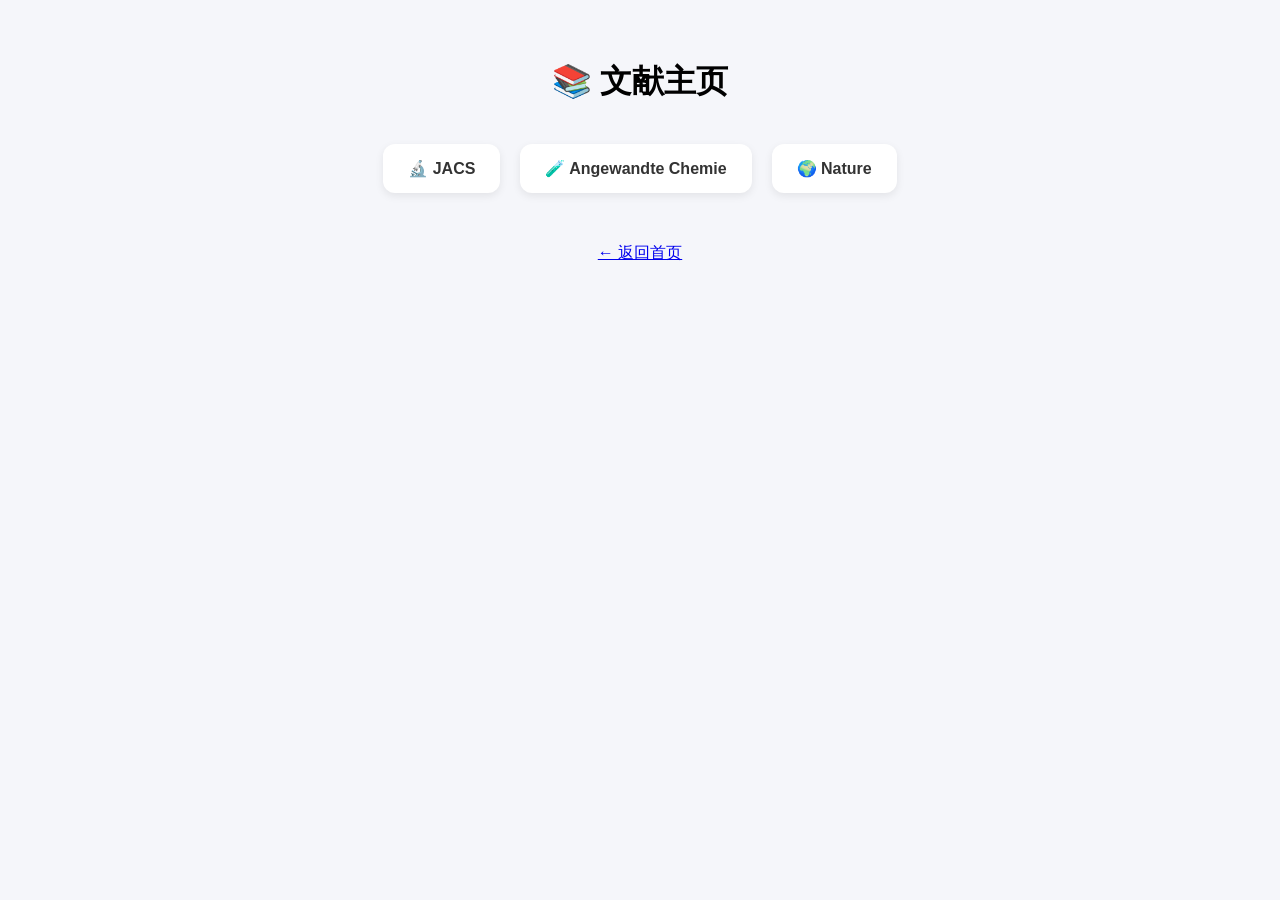
==== link.html @ 54f88b78 "Update link.html" ====
<!DOCTYPE html>
<html lang="zh-CN">
<head>
<meta charset="UTF-8">
<meta name="viewport" content="width=device-width, initial-scale=1.0">
<title>文献链接</title>

<style>
body{
  font-family:Arial, sans-serif;
  background:#f5f6fa;
  margin:0;
  text-align:center;
}

h1{
  margin-top:60px;
}

.links{
  margin-top:40px;
  display:flex;
  justify-content:center;
  gap:20px;
  flex-wrap:wrap;
}

a.card{
  padding:15px 25px;
  background:white;
  border-radius:12px;
  text-decoration:none;
  color:#333;
  box-shadow:0 3px 8px rgba(0,0,0,0.08);
  transition:0.2s;
  font-weight:600;
}

a.card:hover{
  transform:translateY(-4px);
  box-shadow:0 8px 20px rgba(0,0,0,0.12);
}

.back{
  margin-top:50px;
  display:block;
}
</style>
</head>

<body>

<h1>📚 文献主页</h1>

<div class="links">
  <a class="card" href="https://pubs.acs.org/journal/jacsat" target="_blank" rel="noopener">
    🔬 JACS
  </a>

  <a class="card" href="https://onlinelibrary.wiley.com/journal/15213773" target="_blank" rel="noopener">
    🧪 Angewandte Chemie
  </a>

  <a class="card" href="https://www.nature.com" target="_blank" rel="noopener">
    🌍 Nature
  </a>
</div>

<a class="back" href="index.html">← 返回首页</a>
<script>
  const box = document.getElementById("linkBox");
  const links = Array.from(box.querySelectorAll("a.card"));

  links.sort((a, b) => {
    return a.textContent.localeCompare(b.textContent);
  });

  links.forEach(link => box.appendChild(link));
</script>
</body>
</html>
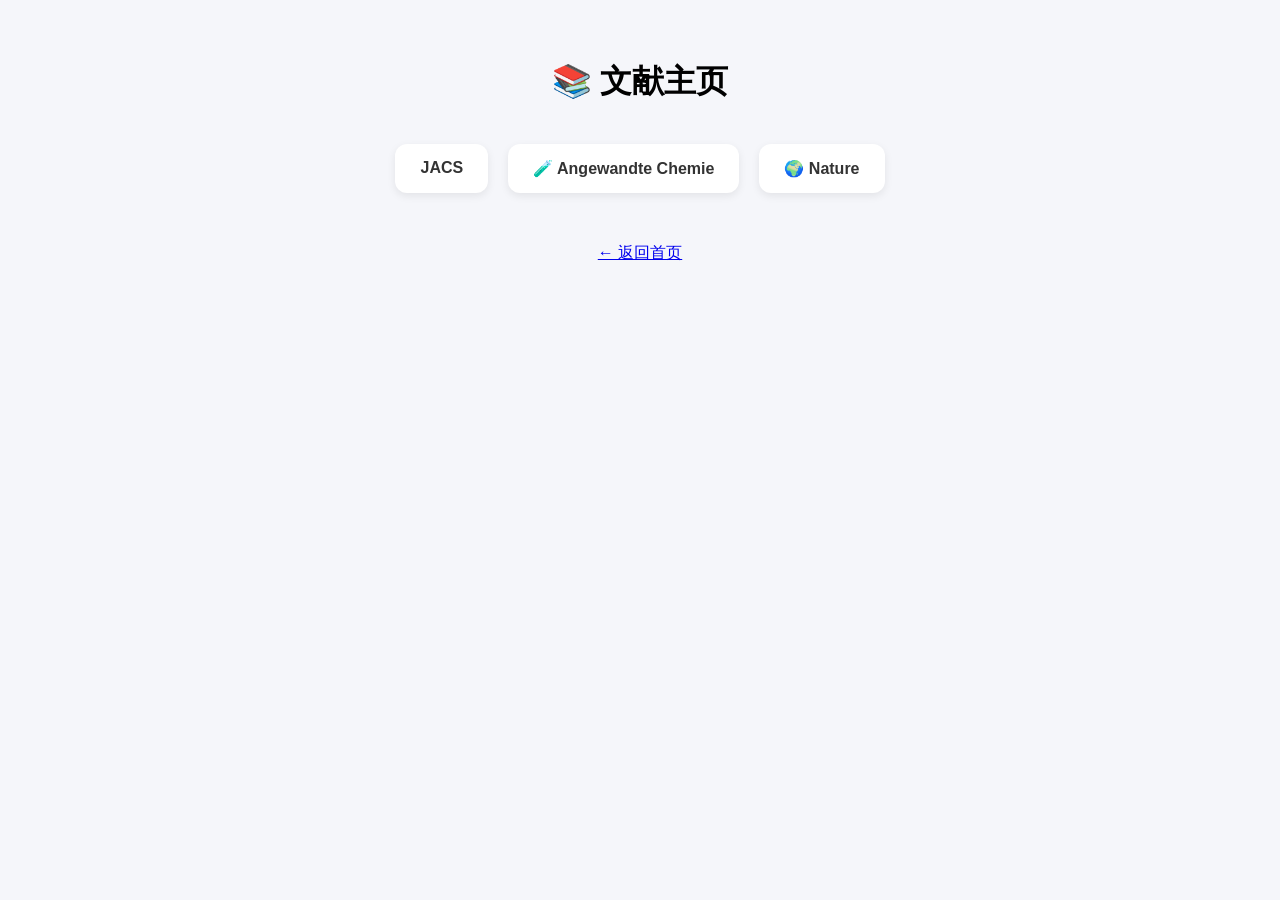
==== commit 254b479f: "Update link.html" ====
--- a/link.html
+++ b/link.html
@@ -54,7 +54,7 @@
 
 <div class="links">
   <a class="card" href="https://pubs.acs.org/journal/jacsat" target="_blank" rel="noopener">
-    🔬 JACS
+     JACS
   </a>
 
   <a class="card" href="https://onlinelibrary.wiley.com/journal/15213773" target="_blank" rel="noopener">
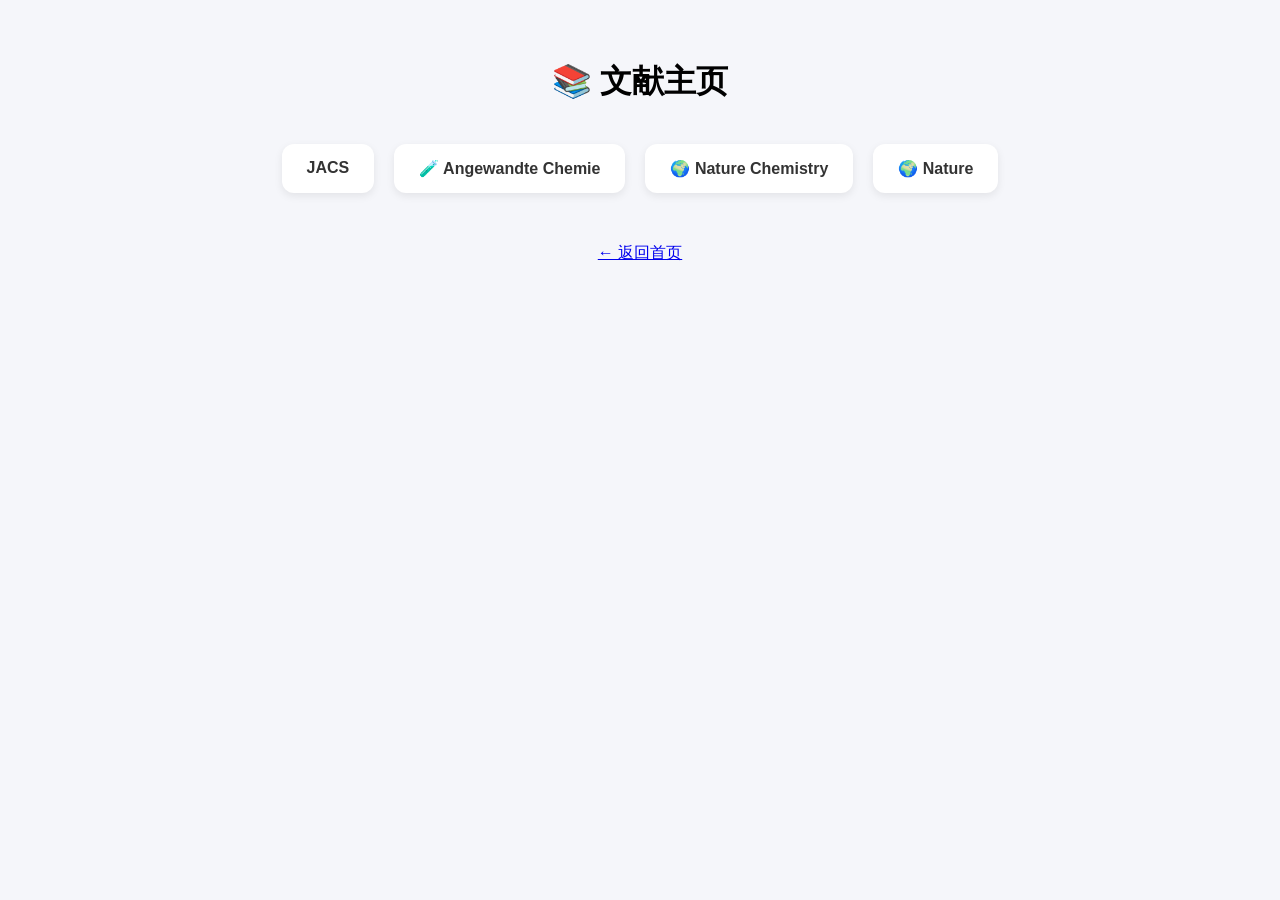
==== commit 5521983c: "Update link.html" ====
--- a/link.html
+++ b/link.html
@@ -60,6 +60,9 @@
   <a class="card" href="https://onlinelibrary.wiley.com/journal/15213773" target="_blank" rel="noopener">
     🧪 Angewandte Chemie
   </a>
+  <a class="card" href="https://www.nature.com/nchem/" target="_blank" rel="noopener">
+    🌍 Nature Chemistry
+  </a>
 
   <a class="card" href="https://www.nature.com" target="_blank" rel="noopener">
     🌍 Nature
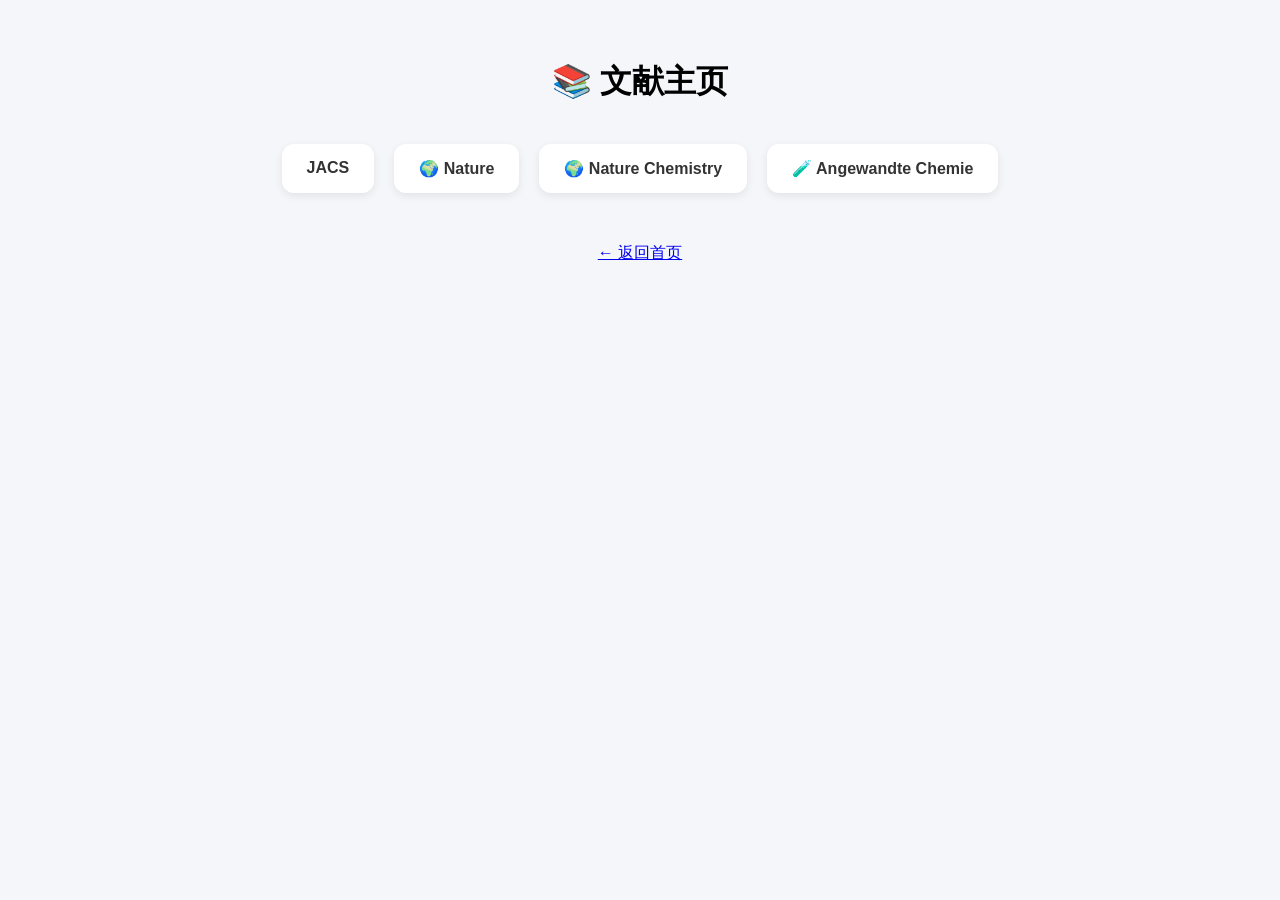
==== commit ac130fc4: "Update link.html" ====
--- a/link.html
+++ b/link.html
@@ -52,7 +52,7 @@
 
 <h1>📚 文献主页</h1>
 
-<div class="links">
+<div class="links" id="linkBox">
   <a class="card" href="https://pubs.acs.org/journal/jacsat" target="_blank" rel="noopener">
      JACS
   </a>
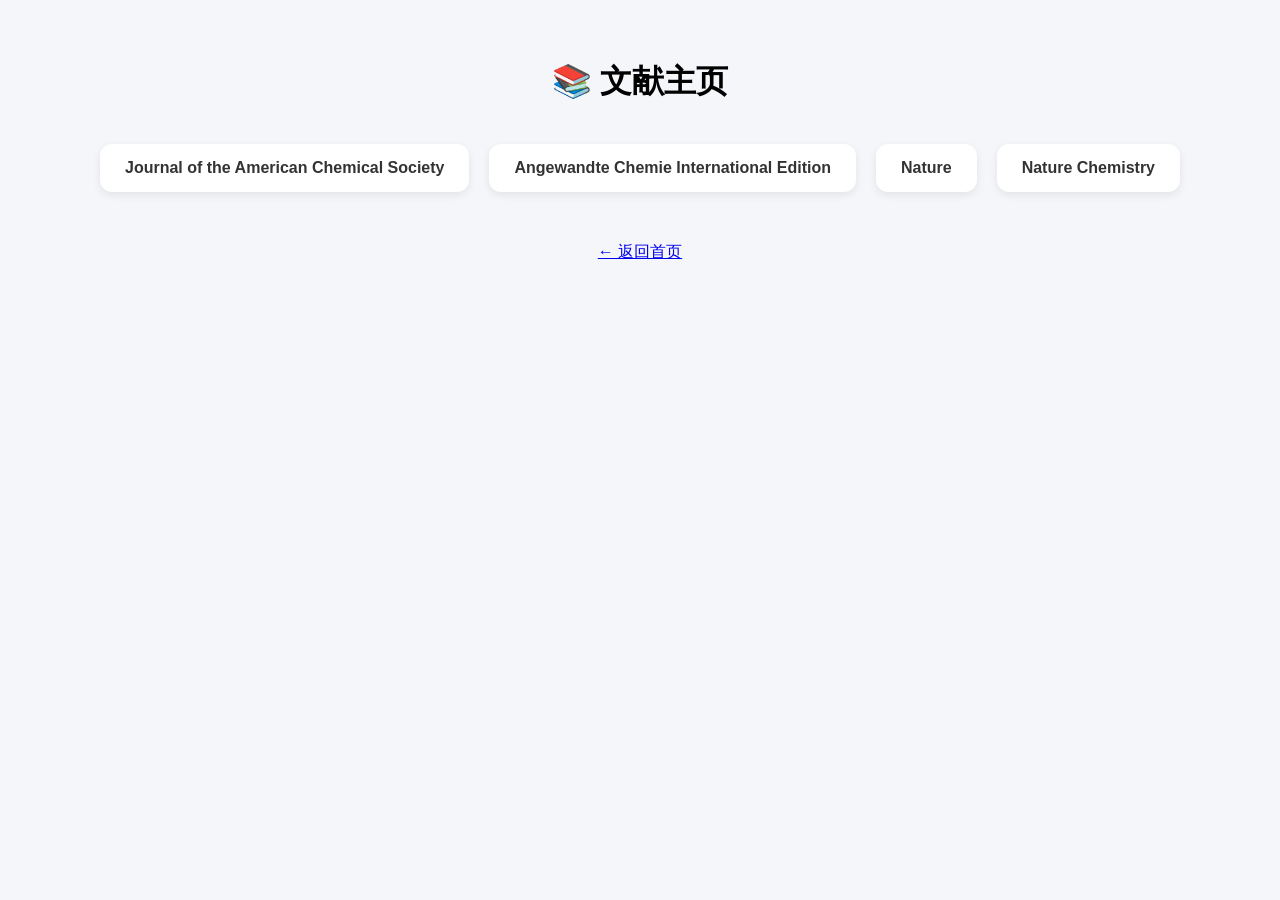
==== commit e9b00f93: "Update link.html" ====
--- a/link.html
+++ b/link.html
@@ -54,18 +54,18 @@
 
 <div class="links" id="linkBox">
   <a class="card" href="https://pubs.acs.org/journal/jacsat" target="_blank" rel="noopener">
-     JACS
+     Journal of the American Chemical Society
   </a>
 
   <a class="card" href="https://onlinelibrary.wiley.com/journal/15213773" target="_blank" rel="noopener">
-    🧪 Angewandte Chemie
+    Angewandte Chemie International Edition
   </a>
   <a class="card" href="https://www.nature.com/nchem/" target="_blank" rel="noopener">
-    🌍 Nature Chemistry
+    Nature Chemistry
   </a>
 
   <a class="card" href="https://www.nature.com" target="_blank" rel="noopener">
-    🌍 Nature
+    Nature
   </a>
 </div>
 
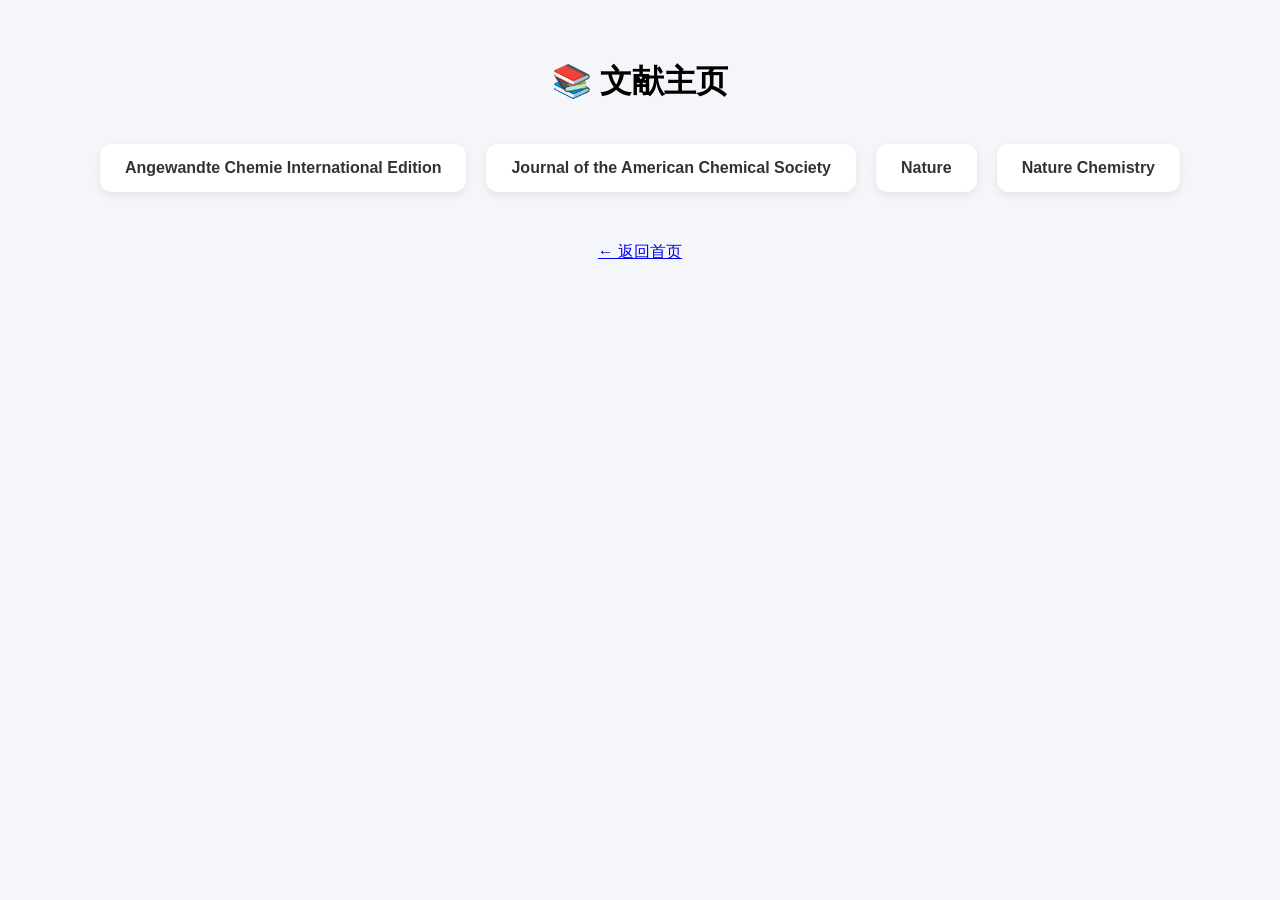
==== commit 81457c36: "Update link.html" ====
--- a/link.html
+++ b/link.html
@@ -54,18 +54,18 @@
 
 <div class="links" id="linkBox">
   <a class="card" href="https://pubs.acs.org/journal/jacsat" target="_blank" rel="noopener">
-     Journal of the American Chemical Society
+Journal of the American Chemical Society
   </a>
 
   <a class="card" href="https://onlinelibrary.wiley.com/journal/15213773" target="_blank" rel="noopener">
-    Angewandte Chemie International Edition
+Angewandte Chemie International Edition
   </a>
   <a class="card" href="https://www.nature.com/nchem/" target="_blank" rel="noopener">
-    Nature Chemistry
+Nature Chemistry
   </a>
 
   <a class="card" href="https://www.nature.com" target="_blank" rel="noopener">
-    Nature
+Nature
   </a>
 </div>
 
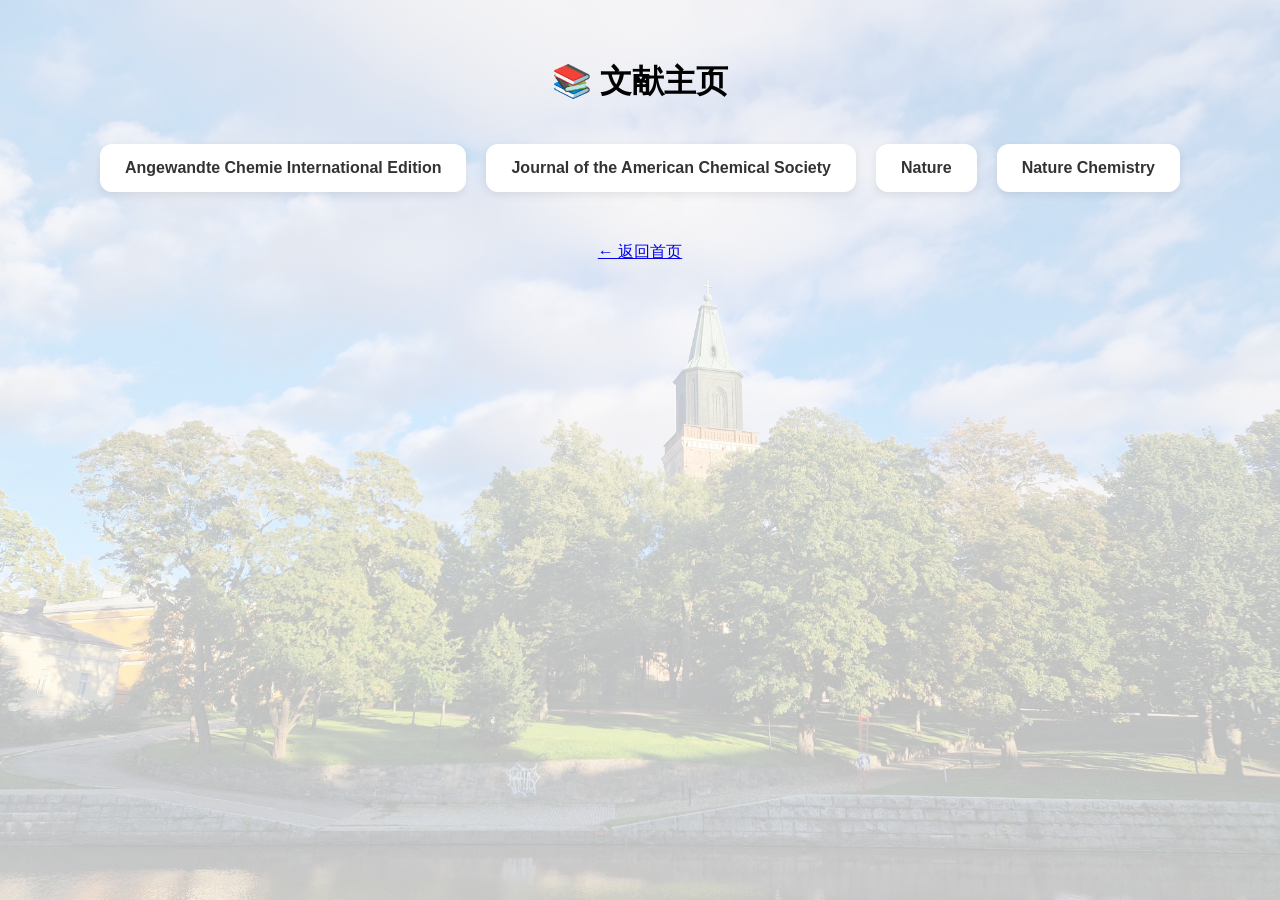
==== commit c1821b24: "Update link.html" ====
--- a/link.html
+++ b/link.html
@@ -8,9 +8,34 @@
 <style>
 body{
   font-family:Arial, sans-serif;
-  background:#f5f6fa;
   margin:0;
   text-align:center;
+  position:relative;
+  z-index:0;
+}
+
+/* 背景图 */
+body::before{
+  content:"";
+  position:fixed;
+  top:0;
+  left:0;
+  width:100%;
+  height:100%;
+  background:url("Linkbackground.jpg") center/cover no-repeat;
+  z-index:-2;
+}
+
+/* 半透明遮罩 75% */
+body::after{
+  content:"";
+  position:fixed;
+  top:0;
+  left:0;
+  width:100%;
+  height:100%;
+  background:rgba(255,255,255,0.75); /* 75% 透明白色 */
+  z-index:-1;
 }
 
 h1{
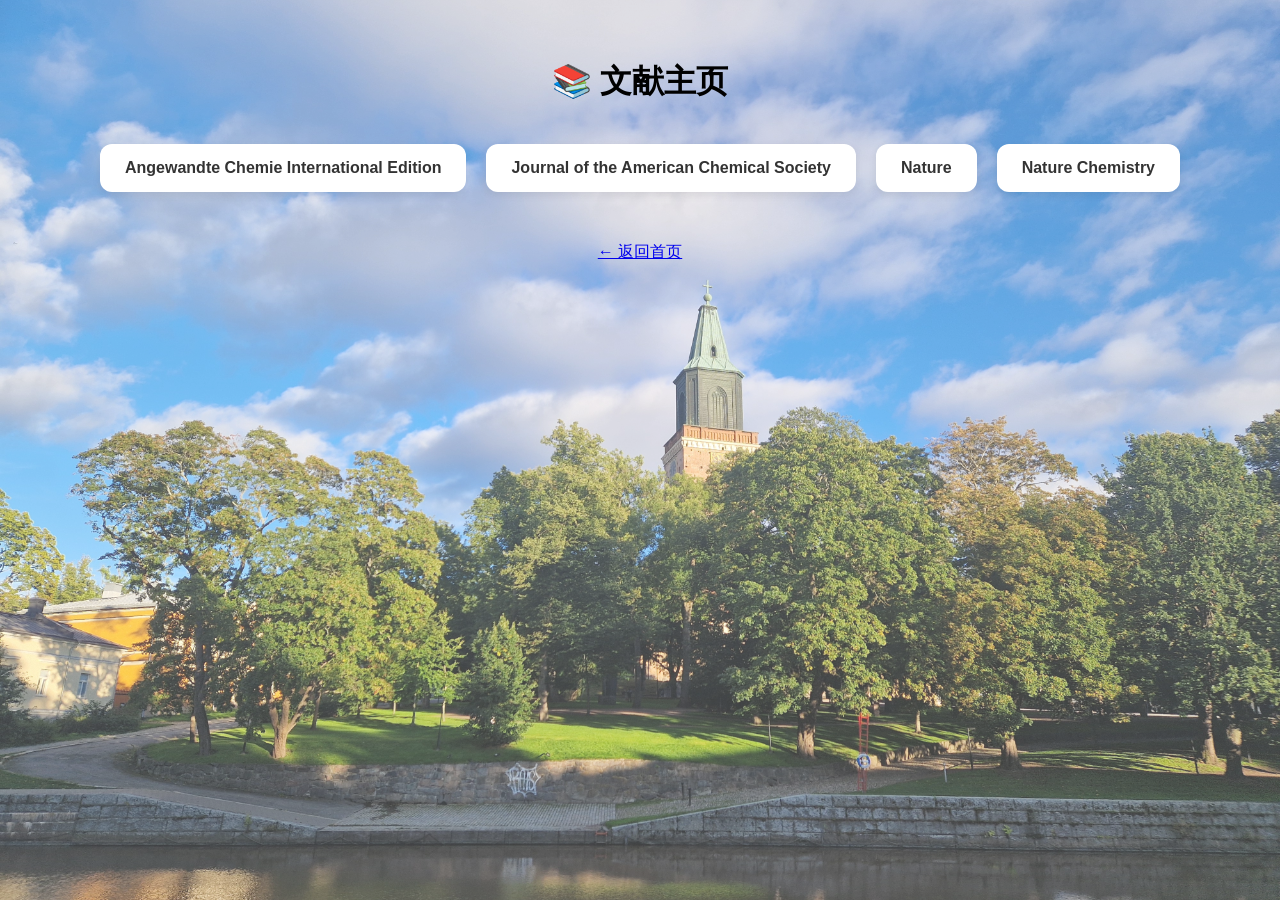
==== commit 9465f2bf: "Update link.html" ====
--- a/link.html
+++ b/link.html
@@ -34,7 +34,7 @@
   left:0;
   width:100%;
   height:100%;
-  background:rgba(255,255,255,0.75); /* 75% 透明白色 */
+  background:rgba(255,255,255,0.25); /* 25% 透明白色 */
   z-index:-1;
 }
 
